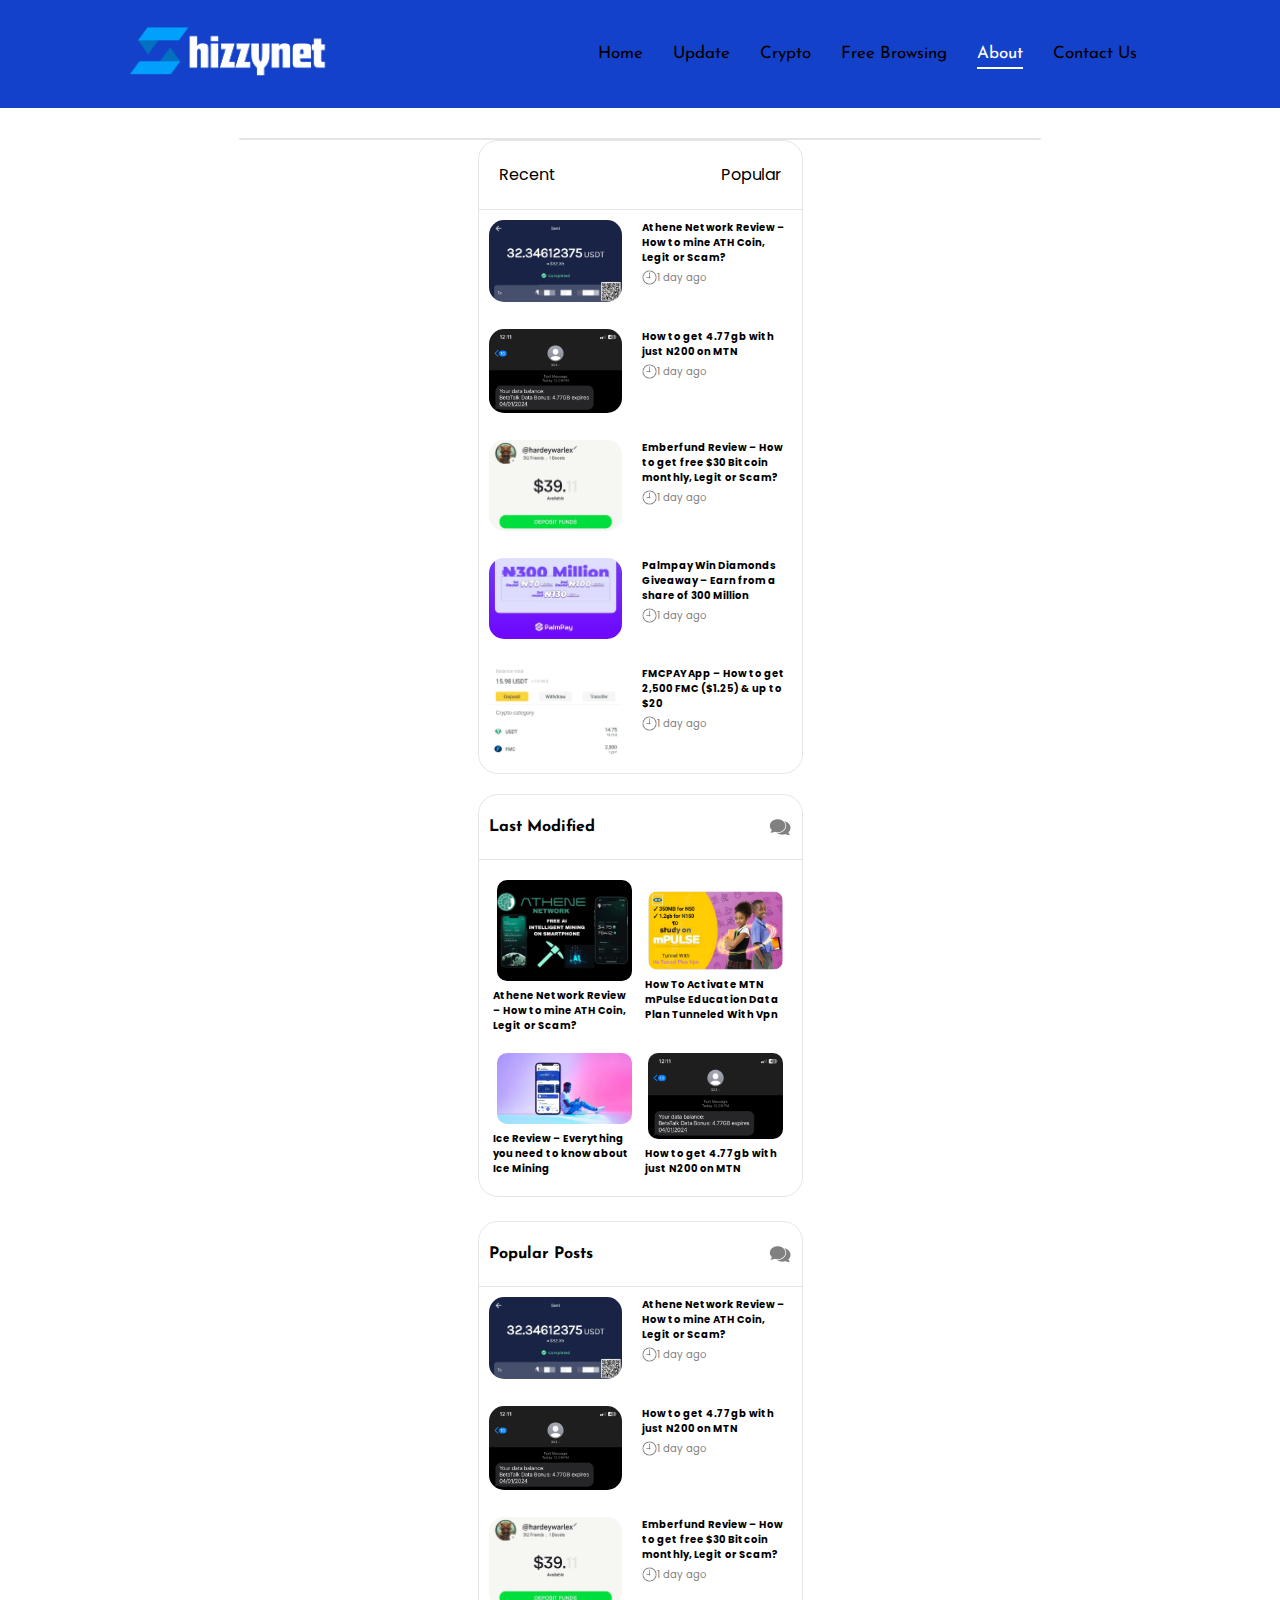
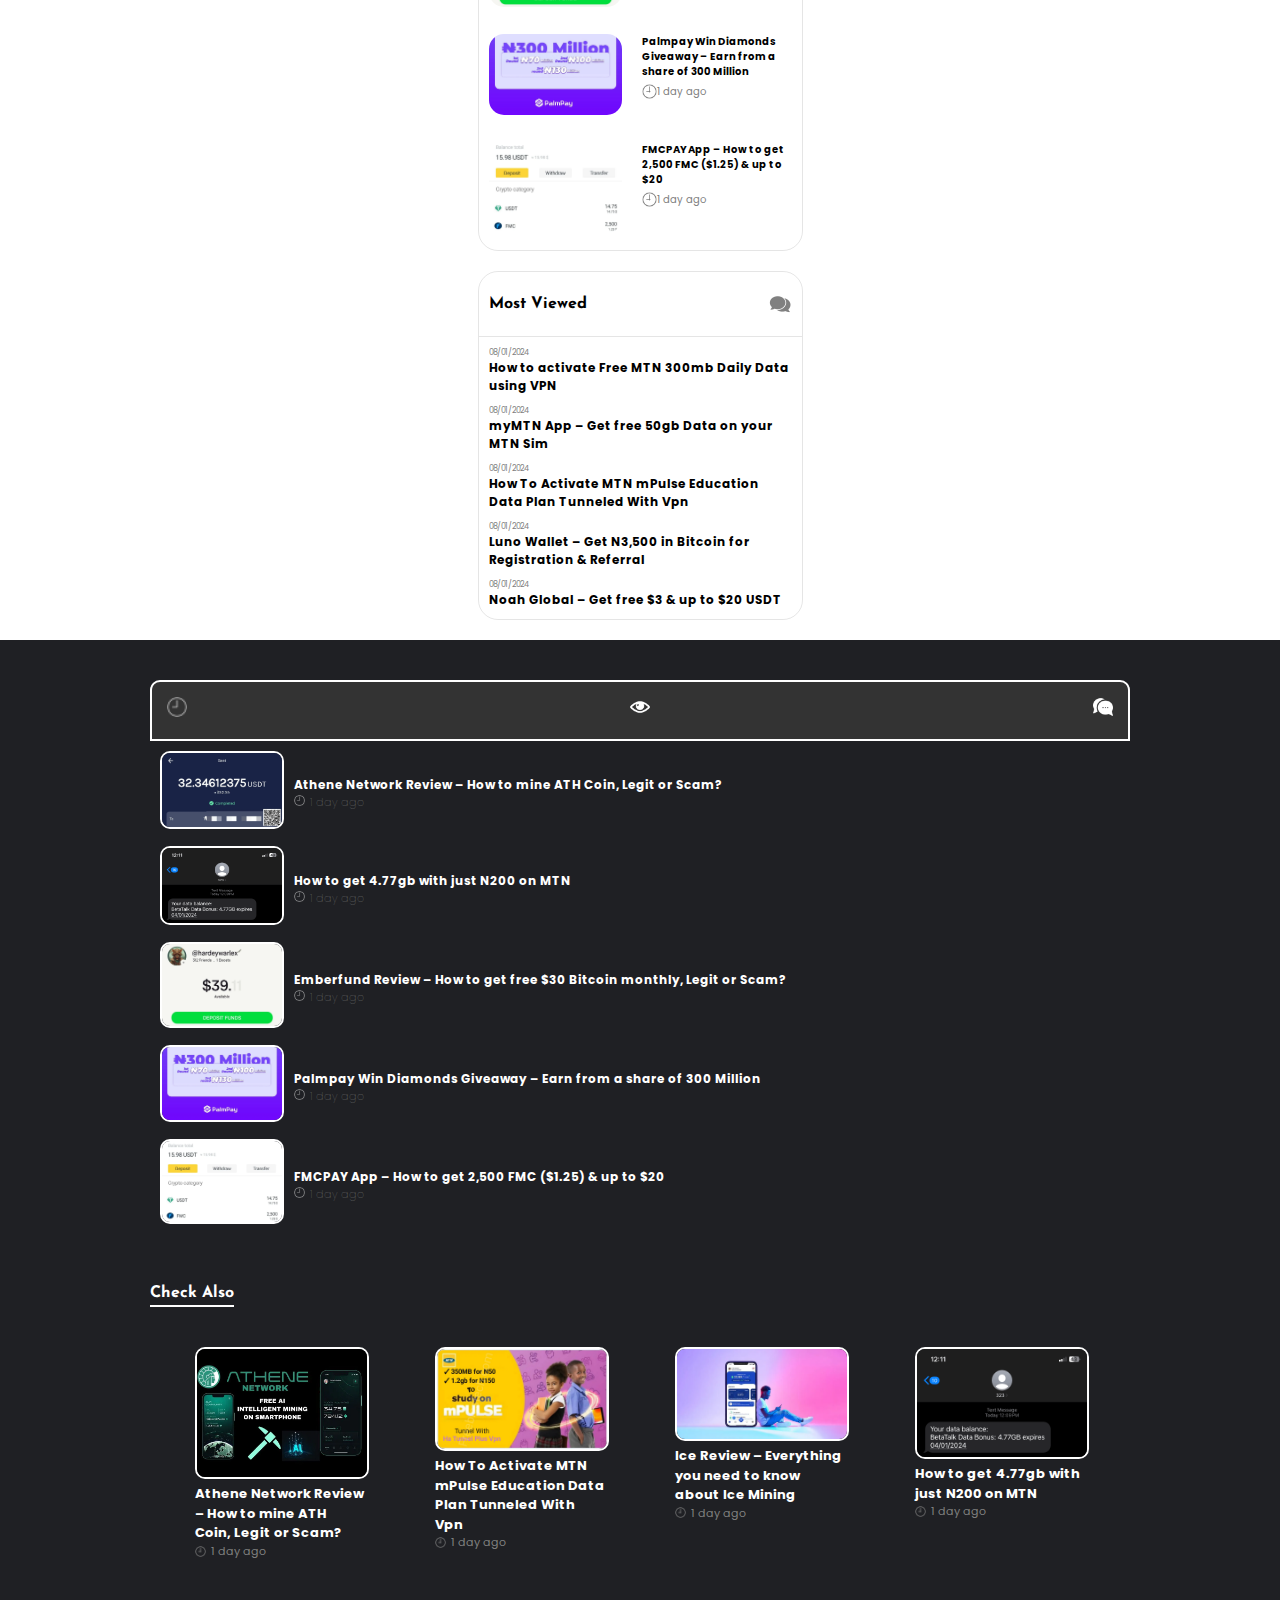
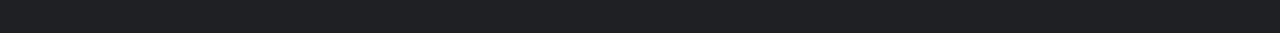
==== screens/about.html @ 6b8c7e9e "updt" ====
<!DOCTYPE html>
<html lang="en">
<head>
    <meta charset="UTF-8">
    <meta http-equiv="X-UA-Compatible" content="IE=edge">
    <meta name="viewport" content="width=device-width, initial-scale=1.0">
    <link rel="stylesheet" href="../styles/reset.css">
    <link rel="stylesheet" href="../styles/index.css">
    <link rel="stylesheet" href="../styles/home.css">
    <link rel="stylesheet" href="../styles/about.css">
    <script defer src="../script.js"></script>
    <title>Shizzy Blog</title>
</head>
<body>
    <div>
        <div class="nav-bar">
            <header>
              <h1>
                <a href="../index.html">
                  <img src="../assets/logo.png" />
                </a>
              </h1>
              <ul>
                <li>
                  <a href="../index.html"> Home </a>
                </li>
                <li>
                  <a href="./update.html"> Update </a>
                </li>
                <li>
                  <a href="./crypto.html"> Crypto </a>
                </li>
                <li>
                  <a href="./freebrowsing.html"> Free Browsing </a>
                </li>
                <li>
                  <a id="special" href="./about.html"> About </a>
                </li>
                <li>
                  <a href="./contact.html"> Contact Us </a>
                </li>
              </ul>
              <img id="mobile" src="../assets/menu.png" onclick="OpenMe()"></img>
              <img id="close" src="../assets/close.png" onclick="CloseMe()"/>
            </header>
      
           <div id="hamburger">
              <section>
              <ul>
                <li onclick="CloseMe()">
                  <a href="../index.html"> Home </a>
                </li>
                <li onclick="CloseMe()">
                  <a href="./update.html"> Update </a>
                </li>
                <li onclick="CloseMe()">
                  <a href="./crypto.html"> Crypto </a>
                </li>
                <li onclick="CloseMe()">
                  <a href="./freebrowsing.html"> Free Browsing </a>
                </li>
                <li onclick="CloseMe()">
                  <a id="special" href="./about.html"> About </a>
                </li>
                <li onclick="CloseMe()">
                  <a href="./contact.html"> Contact Us </a>
                </li>
              </ul>
              </section>
            </div>
           <!-- <nav>
              <p>Latest Post</p>
              <ul>
                <li>
                  <a to="/"> Home </a>
                </li>
                <li>
                  <a to="/update"> Update </a>
                </li>
                <li>
                  <a to="/crypto"> Crypto </a>
                </li>
                <li>
                  <a to="/airtime"> Airtime </a>
                </li>
                <li>
                  <a to="/about"> About </a>
                </li>
                <li>
                  <a to="/contact"> Contact Us </a>
                </li>
              </ul>
            </nav> */} -->
        </div>
        <div class="main">
            <div class="home">
                <main>
                  <div class="boxes">
                  </div>
                  <div class="side">
                    <div class="recent-box">
                      <nav>
                        <!-- {/* <p><a>Recent</a></p>
                          <p><a>Popular</a></p>
                          <p><a>Comments</a></p> */} -->
                        <ul>
                          <li>
                            <a class="black">Recent</a>
                          </li>
                          <li>
                            <a>Popular</a>
                          </li>
                          <!-- {/* <li>
                            <a>Comments</a>
                          </li> */} -->
                        </ul>
                      </nav>
                      <div>
                        <section class="recent">
                          <div class="recent-image">
                            <img src="../assets/third.webp" alt="" />
                          </div>
                          <div>
                            <section class="news-preview">
                              <h2>
                                Athene Network Review – How to mine ATH Coin, Legit or
                                Scam?
                              </h2>
                              <div>
                                <p>
                                  <span>
                                    <img src="../assets/time.png" />
                                  </span>
                                  1 day ago
                                </p>
                              </div>
                            </section>
                          </div>
                        </section>
          
                        <section class="recent">
                          <div class="recent-image">
                            <img src="../assets/fourth.webp" alt="" />
                          </div>
                          <div>
                            <section class="news-preview">
                              <h2>
                              How to get 4.77gb with just N200 on MTN
                              </h2>
                              <div>
                                <p>
                                  <span>
                                    <img src="../assets/time.png" />
                                  </span>
                                  1 day ago
                                </p>
                              </div>
                            </section>
                          </div>
                        </section>
          
                        <section class="recent">
                          <div class="recent-image">
                            <img src="../assets/fifth.webp" alt="" />
                          </div>
                          <div>
                            <section class="news-preview">
                              <h2>Emberfund Review – How to get free $30 Bitcoin monthly, Legit or Scam?
                              </h2>
                              <div>
                                <p>
                                  <span>
                                    <img src="../assets/time.png" />
                                  </span>
                                  1 day ago
                                </p>
                              </div>
                            </section>
                          </div>
                        </section>
          
                        <section class="recent">
                          <div class="recent-image">
                            <img src="../assets/sixth.webp" alt="" />
                          </div>
                          <div>
                            <section class="news-preview">
                              <h2>
                              Palmpay Win Diamonds Giveaway – Earn from a share of 300 Million
                              </h2>
                              <div>
                                  <img src="../assets/time.png"/>
                                <p>1 day ago</p>
                              </div>
                            </section>
                          </div>
                        </section>
          
                        <section class="recent">
                          <div class="recent-image">
                            <img src="../assets/seventh.webp" alt="" />
                          </div>
                          <div>
                            <section class="news-preview">
                              <h2>
                              FMCPAY App – How to get 2,500 FMC ($1.25) & up to $20
                              </h2>
                              <div>
                                <p>
                                  <span>
                                    <img src="../assets/time.png" />
                                  </span>
                                  1 day ago
                                </p>
                              </div>
                            </section>
                          </div>
                        </section>
                      </div>
                    </div>
          
                    <div class="modified-box">
                      <nav>
                        <h1>Last modified</h1>
                        <img src="../assets/comment.png" />
                      </nav>
                      <div>
                          <section>
                              <img src="../assets/first.webp"/>
                              <h1>Athene Network Review – How to mine ATH Coin, Legit or Scam?</h1>
                              
                              <!-- {/* <div class="modified-foot">
                                <img src="../assets/time.png" />
                                <p>1 day ago</p>
                              </div> */} -->
                          </section>
                          <section>
                              <img src="../assets/mtn.webp"/>
                              <h1>How To Activate MTN mPulse Education Data Plan Tunneled With Vpn</h1>
                              
                              <!-- {/* <div class="modified-foot">
                                <img src="../assets/time.png" />
                                <p>1 day ago</p>
                              </div> */} -->
                          </section>
                          <section>
                              <img src="../assets/second.webp"/>
                              <h1>Ice Review – Everything you need to know about Ice Mining</h1>
                              
                              <!-- {/* <div class="modified-foot">
                                <img src="../assets/time.png" />
                                <p>1 day ago</p>
                              </div> */} -->
                          </section>
                          <section>
                              <img src="../assets/fourth.webp"/>
                              <h1>How to get 4.77gb with just N200 on MTN</h1>
                              
                              <!-- {/* <div class="modified-foot">
                                <img src="../assets/time.png" />
                                <p>1 day ago</p>
                              </div> */} -->
                          </section>
                      </div>
                    </div>
          <br />
                    <div class="recent-box">
                      <nav id="dummy">
                          <h1>Popular Posts</h1>
                          <img src="../assets/comment.png" />
                      </nav>
                      <div>
                        <section class="recent">
                          <div class="recent-image">
                            <img src="../assets/third.webp" alt="" />
                          </div>
                          <div>
                            <section class="news-preview">
                              <h2>
                                Athene Network Review – How to mine ATH Coin, Legit or
                                Scam?
                              </h2>
                              <div>
                                <p>
                                  <span>
                                    <img src="../assets/time.png" />
                                  </span>
                                  1 day ago
                                </p>
                              </div>
                            </section>
                          </div>
                        </section>
          
                        <section class="recent">
                          <div class="recent-image">
                            <img src="../assets/fourth.webp" alt="" />
                          </div>
                          <div>
                            <section class="news-preview">
                              <h2>
                              How to get 4.77gb with just N200 on MTN
                              </h2>
                              <div>
                                <p>
                                  <span>
                                    <img src="../assets/time.png" />
                                  </span>
                                  1 day ago
                                </p>
                              </div>
                            </section>
                          </div>
                        </section>
          
                        <section class="recent">
                          <div class="recent-image">
                            <img src="../assets/fifth.webp" alt="" />
                          </div>
                          <div>
                            <section class="news-preview">
                              <h2>Emberfund Review – How to get free $30 Bitcoin monthly, Legit or Scam?
                              </h2>
                              <div>
                                <p>
                                  <span>
                                    <img src="../assets/time.png" />
                                  </span>
                                  1 day ago
                                </p>
                              </div>
                            </section>
                          </div>
                        </section>
          
                        <section class="recent">
                          <div class="recent-image">
                            <img src="../assets/sixth.webp" alt="" />
                          </div>
                          <div>
                            <section class="news-preview">
                              <h2>
                              Palmpay Win Diamonds Giveaway – Earn from a share of 300 Million
                              </h2>
                              <div>
                                  <img src="../assets/time.png"/>
                                <p>1 day ago</p>
                              </div>
                            </section>
                          </div>
                        </section>
          
                        <section class="recent">
                          <div class="recent-image">
                            <img src="../assets/seventh.webp" alt="" />
                          </div>
                          <div>
                            <section class="news-preview">
                              <h2>
                              FMCPAY App – How to get 2,500 FMC ($1.25) & up to $20
                              </h2>
                              <div>
                                <p>
                                  <span>
                                    <img src="../assets/time.png" />
                                  </span>
                                  1 day ago
                                </p>
                              </div>
                            </section>
                          </div>
                        </section>
                      </div>
                    </div>
          
                    <div class="most-box">
                      <nav>
                          <h1>Most Viewed</h1>
                          <img src="../assets/comment.png" />
                      </nav>
                      <div>
                        <section>
                          <p>08/01/2024</p>
                          <h1>How to activate Free MTN 300mb Daily Data using VPN</h1>
                        </section>
                        <section>
                          <p>08/01/2024</p>
                          <h1>myMTN App – Get free 50gb Data on your MTN Sim</h1>
                        </section>
                        <section>
                          <p>08/01/2024</p>
                          <h1>How To Activate MTN mPulse Education Data Plan Tunneled With Vpn</h1>
                        </section>
                        <section>
                          <p>08/01/2024</p>
                          <h1>Luno Wallet – Get N3,500 in Bitcoin for Registration & Referral</h1>
                        </section>
                        <section>
                          <p>08/01/2024</p>
                          <h1>Noah Global – Get free $3 & up to $20 USDT</h1>
                        </section>
                      </div>
                    </div>
                  </div>
                </main>
          
                <footer>
                      <div class="footer-box">
                        <div class="footer-recent">
                          <nav>
                            <ul>
                              <li>
                                <a class="black"><img src="../assets/clock.png" /></a>
                              </li>
                              <li>
                                <a><img src="../assets/eye.png" /></a>
                              </li>
                              <li>
                                <a><img src="../assets/chat.png" /></a>
                              </li>
                            </ul>
                          </nav>
                          <div>
                            <section class="footer-card">
                              <div class="footer-image">
                                <img src="../assets/third.webp" alt="" />
                              </div>
                              <div>
                                <section class="news-preview">
                                  <h2>
                                    Athene Network Review – How to mine ATH Coin, Legit or
                                    Scam?
                                  </h2>
                                  <div>
                                    <p>
                                      <span>
                                        <img src="../assets/clock.png" />
                                      </span>
                                      1 day ago
                                    </p>
                                  </div>
                                </section>
                              </div>
                            </section>
              
                            <section class="footer-card">
                              <div class="footer-image">
                                <img src="../assets/fourth.webp" alt="" />
                              </div>
                              <div>
                                <section class="news-preview">
                                  <h2>
                                  How to get 4.77gb with just N200 on MTN
                                  </h2>
                                  <div>
                                    <p>
                                      <span>
                                        <img src="../assets/clock.png" />
                                      </span>
                                      1 day ago
                                    </p>
                                  </div>
                                </section>
                              </div>
                            </section>
              
                            <section class="footer-card">
                              <div class="footer-image">
                                <img src="../assets/fifth.webp" alt="" /> 
                              </div>
                              <div>
                                <section class="news-preview">
                                  <h2>Emberfund Review – How to get free $30 Bitcoin monthly, Legit or Scam?
                                  </h2>
                                  <div>
                                    <p>
                                      <span>
                                        <img src="../assets/clock.png" />
                                      </span>
                                      1 day ago
                                    </p>
                                  </div>
                                </section>
                              </div>
                            </section>
              
                            <section class="footer-card">
                              <div class="footer-image">
                                <img src="../assets/sixth.webp" alt="" /> 
                              </div>
                              <div>
                                <section class="news-preview">
                                  <h2>
                                  Palmpay Win Diamonds Giveaway – Earn from a share of 300 Million
                                  </h2>
                                  <div>
                                    <p>
                                      <span>
                                      <img src="../assets/clock.png"/>
                                      </span>
                                      1 day ago
                                      </p>
                                  </div>
                                </section>
                              </div>
                            </section>
              
                            <section class="footer-card">
                              <div class="footer-image">
                                <img src="../assets/seventh.webp" alt="" /> 
                              </div>
                              <div>
                                <section class="news-preview">
                                  <h2>
                                  FMCPAY App – How to get 2,500 FMC ($1.25) & up to $20
                                  </h2>
                                  <div>
                                    <p>
                                      <span>
                                        <img src="../assets/clock.png" />
                                      </span>
                                      1 day ago
                                    </p>
                                  </div>
                                </section>
                              </div>
                            </section>
                          </div>
                        </div>
              
                        <div class="footer-modified">
                          <nav>
                            <h1>Check Also</h1>
                          </nav>
                          <div>
                              <section>
                                  <img src="../assets/first.webp"/>
                                  <h1>Athene Network Review – How to mine ATH Coin, Legit or Scam?</h1>
                                  
                                  <div class="modified-foot">
                                    <img src="../assets/time.png" />
                                    <p>1 day ago</p>
                                  </div> 
                              </section>
                              <section>
                                  <img src="../assets/mtn.webp"/>
                                  <h1>How To Activate MTN mPulse Education Data Plan Tunneled With Vpn</h1>
                                  
                                     <div class="modified-foot">
                                    <img src="../assets/time.png" />
                                    <p>1 day ago</p>
                                  </div> 
                              </section>
                              <section>
                                  <img src="../assets/second.webp"/>
                                  <h1>Ice Review – Everything you need to know about Ice Mining</h1>
                                  
                                     <div class="modified-foot">
                                    <img src="../assets/time.png" />
                                    <p>1 day ago</p>
                                  </div>
                              </section>
                              <section>
                                  <img src="../assets/fourth.webp"/>
                                  <h1>How to get 4.77gb with just N200 on MTN</h1>
                                  
                                     <div class="modified-foot">
                                    <img src="../assets/time.png" />
                                    <p>1 day ago</p>
                                  </div>
                              </section>
                          </div>
                        </div>
                      </div>
                      <br />
                    </footer>
            </div>
        </div>
    </div>
</body>
</html>
---- styles/index.css ----
@import url('https://fonts.googleapis.com/css2?family=Josefin+Sans:wght@300;400;700&family=Montserrat+Alternates:wght@400;700;900&family=Montserrat:wght@300;400;700;900&family=Poppins:wght@300;700&display=swap');
.main {
    width: 100%;
    height: 91vh;
    margin: 0 auto;
    box-sizing: border-box;
    color: #fff;
    font-family: "Poppins", sans-serif;
}

.nav-bar header a:active {
    color: rgb(255, 255, 255);
    text-decoration: none;
    border-bottom: 2px solid rgb(255, 255, 255);
}

.nav-bar header h1 a:active {
    color: inherit;
    background-color: inherit;
    border-bottom: none;
}

.nav-bar header h1 a:hover {
    color: inherit;
    background-color: inherit;
    border-bottom: none;
}

.nav-bar header h1 img {
    display: inline;
    width: 200px;
}

.home a, .nav-bar a {
    color: inherit;
    text-decoration: none;
    transition: 300ms;
    padding-bottom: 5px;
}

.nav-bar a:hover{
    color: rgb(220, 220, 220);
    border-bottom: 2px solid rgb(220, 220, 220);
}

ul {
    list-style-type: none
}

.nav-bar {
    font-family: "Poppins", sans-serif;
    margin-bottom: 30px;
}


.nav-bar header, .nav-bar nav {
    display: flex;
    background-color: rgb(20 65 201);
    justify-content: space-between;
    align-items: center;
    width: 100%;
    padding: 2% 10%;
    box-sizing: border-box;
    margin: 0 auto;
}

.nav-bar nav {
    background-color: #fff;
    box-sizing: border-box;
    padding: 0%;
    border-bottom: 1px solid rgba(20, 65, 201, 0.184);
}

.nav-bar ul {
    font-family: "Josefin Sans", sans-serif;
    display: flex;
}

.nav-bar nav ul {
    font-family: 'Poppins', sans-serif;
    font-weight: lighter;
    font-size: 10px;
    color: rgb(20 65 201);
}

.nav-bar nav p {
    font-size: 13px;
    color: #fff;
    background-color: rgb(20 65 201);
    padding: 13px 15px;
}

.nav-bar header ul li {
    font-size: 17px;
    padding: 10px 5px;
    margin: 2px 10px;
}

.nav-bar nav ul li {
    padding: 5px 2px;
    font-size: 13px;
    margin: 2px 8px;
}

.nav-bar #mobile {
    display: none;
}

@media (max-width: 700px) {
    .nav-bar header ul, .nav-bar nav ul {
        display: none;
    }
    .nav-bar h1 {
        font-size: 30px;
    }
    .nav-bar #mobile {
        display: initial;
    }
    .nav-bar header h1 img {
        width: 100px;
    }
}

/* hamburger menu */
.nav-bar #hamburger{
    transition: 4s;
    display: none;
    background-color: rgb(20, 65, 201);
    align-items: center;
    width: 100%;
    padding: 2% 10%;
    justify-content: center;
    box-sizing: border-box;
    position: relative;
    margin: 0 auto;
}
.nav-bar #hamburger a.active {
    color: rgb(255, 255, 255);
    text-decoration: none;
    border-bottom: 2px solid rgb(255, 255, 255);
}

.nav-bar #hamburger h1 a.active {
    color: inherit;
    background-color: inherit;
    border-bottom: none;
}

#close {
    width: 20px;
    display: none;
}


#hamburger ul {
    display: block;
    margin: 50px 0px;
}

#hamburger ul li {
    margin: 20px 0;
}
---- styles/home.css ----
.home {
    margin: 0 auto;
    box-sizing: border-box;
    background-color: #fff;
}

#special {
    color: rgb(255, 255, 255);
    text-decoration: none;
    border-bottom: 2px solid rgb(255, 255, 255);
}

.home main {
    display: flex;
    padding: 0 6%;
    margin: 0 auto;
    justify-content: space-between;
    flex-wrap: wrap;
}

.home main .boxes, .home main .side {
    border-radius: 20px;
    color: black;
}

.home main .boxes {
    border: 1px solid rgba(0,0,0,.1);
    background-color: transparent;
    color: black;
    border-radius: 20px;
    margin: 0 auto;
    height: fit-content;
    width: 800px;
}

.home main .side {
    width: 325px;
    margin: 0 auto;
    height: fit-content;
}

.home main .boxes img{
    width: 100%;
    border-radius: 20px;
    display: block;
    align-items: center;
}

.home main .boxes>section {
    display: flex;
    margin: 10px;
}

.home main .boxes>section .box-image {
    width: 400px;
    align-items: center;
    margin: 0px 25px 5px 5px;
    justify-content: center;
    height: 100%;
}

.home main .boxes>section .info {
    display: flex;
    justify-content: space-between;
}

.home main .boxes>section .info .info-alpha {
    width: 100%;
    justify-content: space-between;
}

.home main .boxes>section .info .info-alpha article {
    display: flex;
    justify-content: space-between;
}

.home main .boxes>section .info>div {
    display: flex;
}

.home main .boxes>section .info>div p {
    font-size: 13px;
    margin-right: 5px;
    font-weight: lighter;
    color: #808080;
}

.home main .boxes>section .info>div img {
    width: 18px;
    margin-right: 18px;
}

.home main .boxes section .news-preview h2 {
    font-weight: bolder;
    font-size: 18px;
    font-family: "Montserrat", sans-serif;
}

.home main .boxes section .news-preview p {
    font-size: 14px;
    font-weight: 400;
}

.home main .boxes section .news-preview button {
    background-color: rgb(20 65 201);
    border-radius: 5px;
    border: none;
    margin: 10px 0;
    color: white;
    padding: 15px 20px;
    font-family: 'Poppins', sans-serif;
    transition: 300ms;
    font-weight: bolder;
}

.home main .boxes section .news-preview button:hover {
    cursor: pointer;
    background-color: rgb(1, 36, 139);
}

/* Sides Styling */
.side .recent-box {
    border-radius: 20px;
    border: 1px solid rgba(0,0,0,.1);
}

.side nav {
    border-bottom: 1px solid rgba(0,0,0,.1);
    padding: 10px;
}

/* .side nav a.active {
    color: rgb(20 65 201);
} */

.black {
    color: rgb(20 65 201);
}

.side nav ul {
    display: flex;
    justify-content: space-between;
    padding: 10px 0;
    box-sizing: border-box;
}

h2 {
    list-style-type: disc;
}

.side nav ul li {
    padding: 2px 10px;
    color: #000;
}

.side .recent {
    display: flex;
    padding: 10px;
}

.side .recent h2 {
    font-weight: 700;
    font-family: "Poppins", sans-serif;
    font-size: 10px;
    width: 150px;
}

.recent-image {
    width: 100%;
    margin-right: 20px;
}

.recent-image img {
    width: 100%;
    border-radius: 15px;
    align-items: center;
}

.recent p {
    font-size: 10px;
    display: flex;
    color: grey;
}

.recent .news-preview div{
    margin-top: 5px;
    display: flex;
    align-items: center;
    height: 100%;
}

.recent .news-preview div img{
    width: 15px;
}

/* modified section style */
.modified-box{
    margin-top: 20px;
    border: 1px solid rgba(0,0,0,.1);
    border-radius: 20px;
}

.modified-box nav, #dummy {
    padding: 20px 10px;
    display: flex;
    justify-content: space-between;
    font-family: 'Josefin Sans', sans-serif;
    text-transform: capitalize;
    font-weight: bold;
}

.modified-box div {
    padding: 10px;
    justify-content: center;
    display: flex;
    align-items: center;
    flex-wrap: wrap;
}

.modified-box div section {
    text-align: center;
    width: 150px;
    margin: 10px auto;
}

.modified-box div img {
    width: 90%;
    margin: 0 auto;
    border-radius: 10px;
}

.modified-box div section h1 {
    font-size: 10px;
    font-weight: bolder;
    text-align: left;
    width: 95%;
    margin: 0 auto;
}

/* most-box styling */
.most-box {
    margin: 20px 0; 
    border: 1px solid rgba(0,0,0,.1);
    border-radius: 20px;
}

.most-box nav {
    padding: 20px 10px;
    display: flex;
    justify-content: space-between;
    font-family: 'Josefin Sans', sans-serif;
    text-transform: capitalize;
    font-weight: bold;
}

.most-box div section {
    margin: 10px 10px;
    transition: 500ms;
}

.most-box div section p {
    font-size: 8px;
    color: gray;
}

.most-box div section h1 {
    font-size: 12px;
    font-weight: bolder;
}

.most-box div section:hover {
    color: rgb(1, 36, 139);
    text-decoration: underline;
}

/* footer style */

.home footer {
    background-color: #1f2024;
    width: 100%;
    padding: 30px 0;
    box-sizing: border-box;
    align-items: center;
}

footer ul {
    list-style-type: none;
}

footer img {
    width: 10%;
}

footer .footer-box {
    width: 85%;
    margin: 0 auto;
    display: flex;
    flex-wrap: wrap;
    box-sizing: border-box;
    justify-content: space-between;
}

.footer-box>div {
    width: 400px;
    border-radius: 10px 10px;
    height: fit-content;
}

.footer-box .footer-recent nav {
    background-color: #333;
    border-radius: 10px 10px 0 0;
    padding: 10px;
    box-sizing: border-box;
    border: 2px solid #fff;
}

.footer-box .footer-recent nav ul {
    display: flex;
    justify-content: space-between;
    align-items: center;
    margin: 5px;
}

.footer-box .footer-recent nav img {
    width: 20px;
}

.footer-box .footer-recent>div {
    box-sizing: border-box;
    border-radius: 10px 10px;
    padding: 0 10px;
}

.footer-box .footer-recent div .footer-card {
    margin: 10px auto;
    align-items: center;
    display: flex;
}

.footer-box .footer-recent div .footer-card .footer-image img {
    width: 120px;
    border-radius: 10px;
    border: 2px solid #fff;
}

.footer-box .footer-recent div .footer-card h2 {
    font-weight: bold;
    font-family: "Poppins", sans-serif;
    font-size: 12px;
    color: #fff;
}

.footer-box .footer-recent div .footer-card .news-preview {
    box-sizing: border-box;
    margin-left: 10px;
}

.footer-box .footer-recent div .footer-card .news-preview div {
    color: #808080;
    align-items: center;
    display: flex;
    font-weight: lighter;
    font-family: "Poppins", sans-serif;
    font-size: 11px;
}

.footer-box .footer-recent div .footer-card .news-preview div img {
    width: 11px;
    margin-right: 2px;
}

.footer-box .footer-modified nav {
    padding: 20px 0;
    box-sizing: border-box;
    font-family: "Josefin Sans", sans-serif;
    font-weight: bold;
    color: #fff;
}

.footer-box .footer-modified nav h1 {
    border-bottom: 2px solid #fff;
    width: fit-content;
    margin-bottom: 10px;
}

.footer-box .footer-modified>div {
    box-sizing: border-box;
    border-radius: 10px 10px;
    padding: 0 10px;
    display: flex;
    flex-wrap: wrap;
}

.footer-box .footer-modified div section {
    box-sizing: border-box;
    margin: 10px auto;
    width: 170px;
}

.footer-box .footer-modified div section>img {
    width: 100%;
    border-radius: 10px;
    border: 2px solid #fff;
}

.footer-box .footer-modified div section {
    font-family: "Poppins", sans-serif;
    font-weight: bold;
    font-size: 13px;
    color: #fff;
}

.footer-box .footer-modified div section .modified-foot {
    font-family: "Poppins", sans-serif;
    color: gray;
    font-weight: lighter;
    display: flex;
    font-size: 11px;
    align-items: center;
}

.footer-box .footer-modified div section .modified-foot img {
    width: 11px;
    margin-right: 5px;
}


@media (max-width: 700px) {
    .home {
        padding: 0;
        box-sizing: border-box;
        overflow: hidden;
    }
    .home main {
        padding: 0 1%;
    }
    .home main .boxes>section {
        display: block;
    }
    .home main .boxes {
        width: 100%;
    }
    .home main .boxes>section .box-image {
        margin: 10px auto;
        width: fit-content;
        display: block;
    }
    .home main .side {
        margin-top: 30px;
        width: 100%;
    }
}

@media (width:1300px) {
    .home main .boxes {
        margin: 0 auto;
    }
    .home main .side {
        width: 100%;
        margin: 50px 0px 0px 20px;
        align-items: center;
    }
    .side .recent h2 {
        width: 400px;
        font-size: 20px;
    }
}
@media (max-width:1300px) {
    .footer-box>div {
        margin: 10px auto;
        width: 90%;
    }
}

@media (max-width: 700px) {
    .footer-box>div {
        width: 100%;
    }
    .footer-box .footer-modified div section {
        width: 45%;
        padding: 10px;
        box-sizing: border-box;
        margin: 5px auto;
    }
    .footer-box .footer-modified>div {
        padding: 0;
    }
    .footer-box .footer-modified div section {
        font-size: 10px;
    }
}
---- styles/about.css ----
.admin-login {
  color: #000;
  width: 100%;
  align-items: center;
  display: flex;
  justify-content: center;
  margin: 0 auto;
  height: 80vh;
  overflow-y: scroll;
}

.admin-login p {
  color: white;
}

.admin-login h1 {
  text-align: center;
  font-family: "Montserrat", sans-serif;
  font-weight: bold;
  font-size: 1.5em;
  margin: 20px auto;
}

#login {
  width: 100%;
}

.admin-login #login form {
  width: 80%;
  margin: 0 auto;
  text-align: center;
}

.admin-login #login input {
  font-family: "Montserrat", sans-serif;
  width: 500px;
  height: 70px;
  border-radius: 10px;
  border: 1px solid black;
  display: block;
  padding: 15px;
  box-sizing: border-box;
  color: black;
  background-size: 20px;
  background-repeat: no-repeat;
  background-position: 15px 13px;
  transition: 300ms;
  margin: 10px auto;
}

.admin-login #login textarea {
  font-family: "Montserrat", sans-serif;
  width: 500px;
  height: 70px;
  border-radius: 10px;
  border: 1px solid black;
  display: block;
  padding: 15px;
  box-sizing: border-box;
  color: black;
  background-size: 20px;
  background-repeat: no-repeat;
  background-position: 15px 13px;
  transition: 300ms;
  margin: 10px auto;
  height: 200px;
}

#login form button {
  background-color: rgb(0, 45, 181);
  padding: 15px 50px;
  color: white;
  text-transform: uppercase;
  border-radius: 10px;
  border: none;
  width: 300px;
  transition: 300ms;
  font-weight: bolder;
  box-sizing: border-box;
  font-family: "Poppins", sans-serif;
  border: 2px solid black;
}

#login form button:hover {
  cursor: pointer;
  background-color: rgb(0, 25, 101);
}

#login button a {
  color: inherit;
  text-decoration: none;
}

.admin-login #login form .search-cat {
  display: flex;
  font-family: "Poppins", sans-serif;
  text-transform: capitalize;
  margin: 10px auto;
  margin-top: -15px;
  width: 300px;
  box-sizing: border-box;
  align-items: center;
  justify-content: space-between;
}

.admin-login #login form .search-cat p {
  color: #000;
}

.admin-login select {
  font-family: "Poppins", sans-serif;
  background-color: #1441c9;
  color: #fff;
  cursor: pointer;
  border-radius: 5px;
  padding: 10px;
  width: 200px;
  box-sizing: border-box;
  border: none;
}

#search-result {
display: none;
}

.admin-login #search-result {
background-color: #1441c9;
border-radius: 10px;
width: 500px;
box-sizing: border-box;
padding: 10px;
font-family: "poppins", sans-serif;
font-size: 13px;
text-align: center;
border: 2px solid #333;
margin: 10px auto;
}

.admin-login #search-result img {
width: 300px;
margin: 0 auto;
border-radius: 10px;
border: 2px solid #fff;
display: block;
}

.admin-login #search-result h2 {
font-size: 20px;
font-family: "Poppins", sans-serif;
font-weight: bold;
color: #fff;
}

.admin-login #search-result .btns {
background-color: red;
padding: 15px 50px;
color: white;
text-transform: uppercase;
border-radius: 10px;
border: none;
width: 300px;
margin: 10px;
transition: 300ms;
border: 2px solid black;
font-weight: bolder;
box-sizing: border-box;
font-family: "Poppins", sans-serif;
}

.admin-login #search-result .btns:hover {
background-color: rgb(142, 0, 0);
border: 2px solid #fff;
}

.create-posts .cat div {
display: flex;
align-items: center;
}

@media (max-width: 700px) {
  .admin-login {
    height: fit-content;
    width: 100%;
    box-sizing: border-box;
  }
  .admin-login #login form {
    box-sizing: border-box;
    width: 100%;
  }
  .admin-login #login input, .admin-login #login textarea {
    margin: 30px auto;
    box-sizing: border-box;
    width: 80%;
  }
  .admin-login #login form .search-cat {
    width: 80%;
  }
  .admin-login #search-result {
    width: 80%;
    height: fit-content;
    box-sizing: border-box;
    margin: 40px auto;
    margin-bottom: 100px;
  }
  .admin-login #search-result .btns  {
    width: 100%;
    margin: 0 auto;
  }
  .admin-login #search-result img {
    width: 100%;
  }
  #login form button {
    width: 80%;
  }
  .admin-login .forgot-password {
    width: 100%;
  }
}
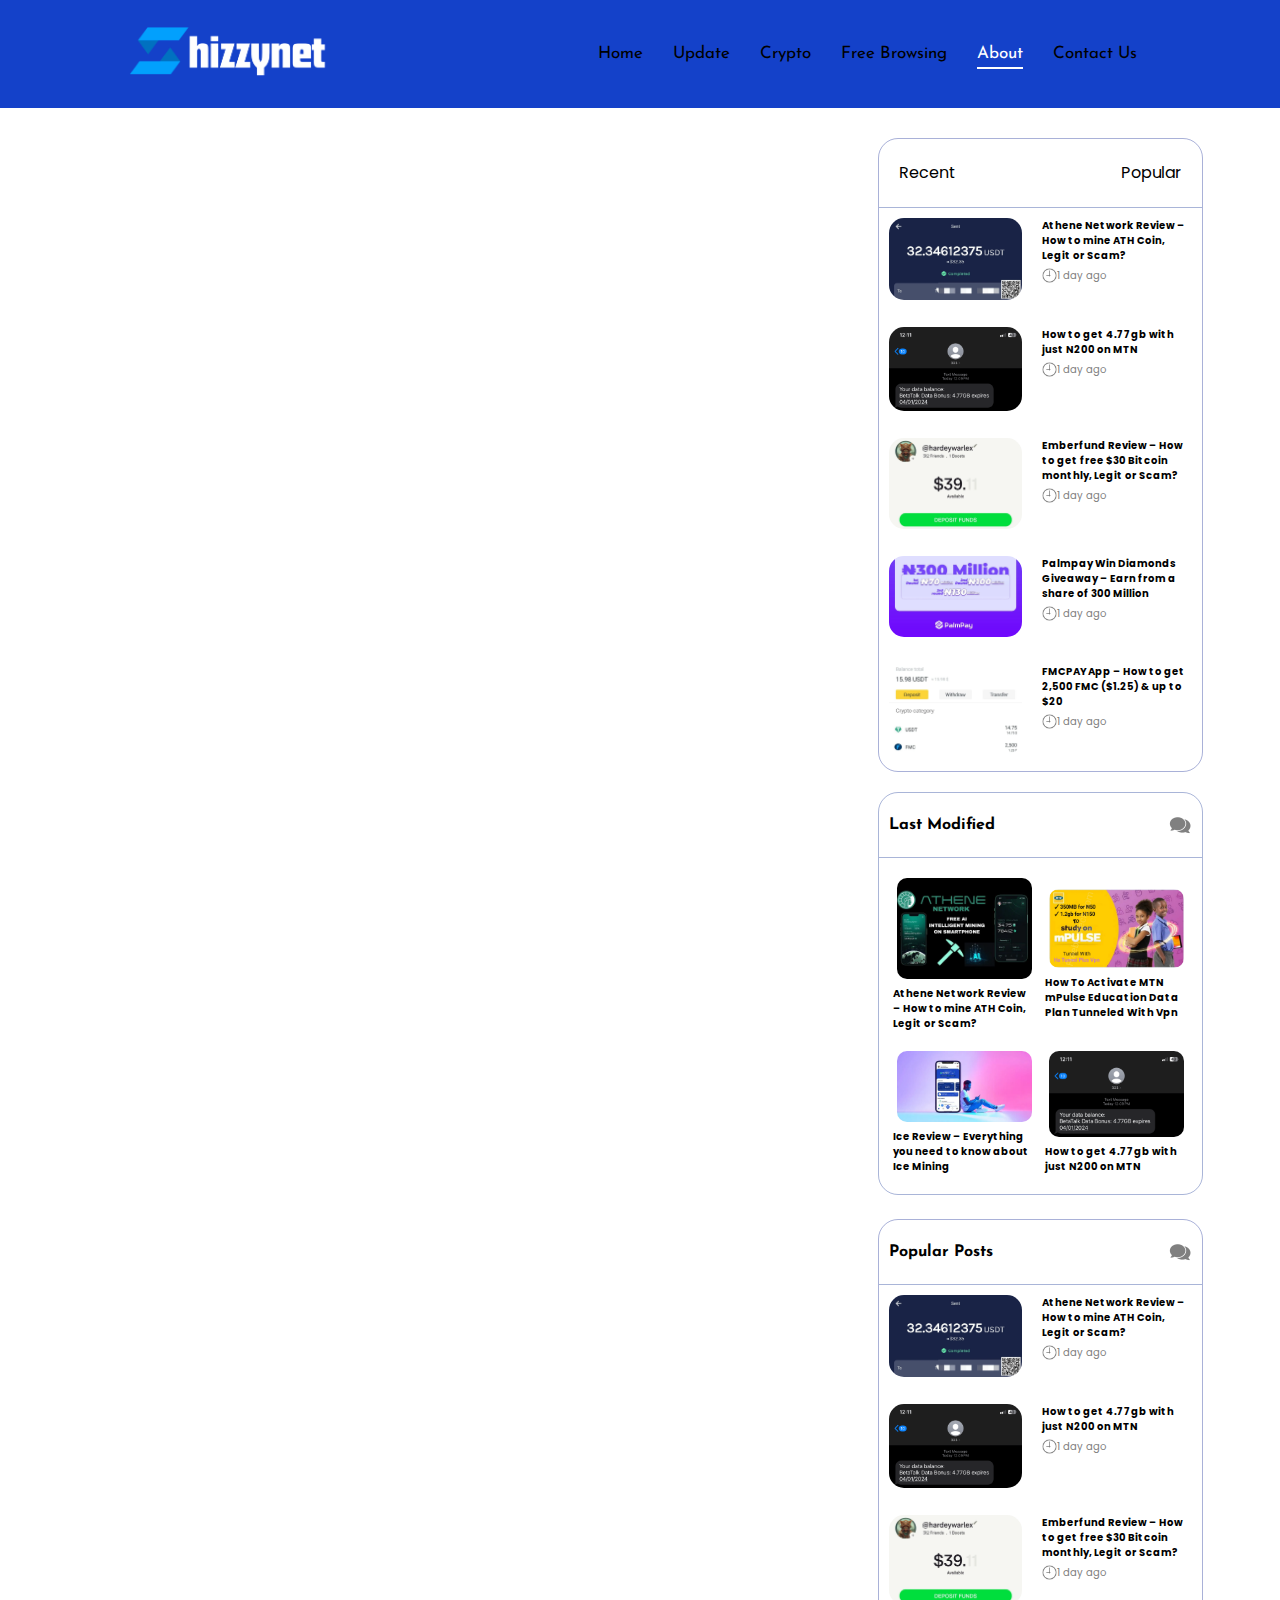
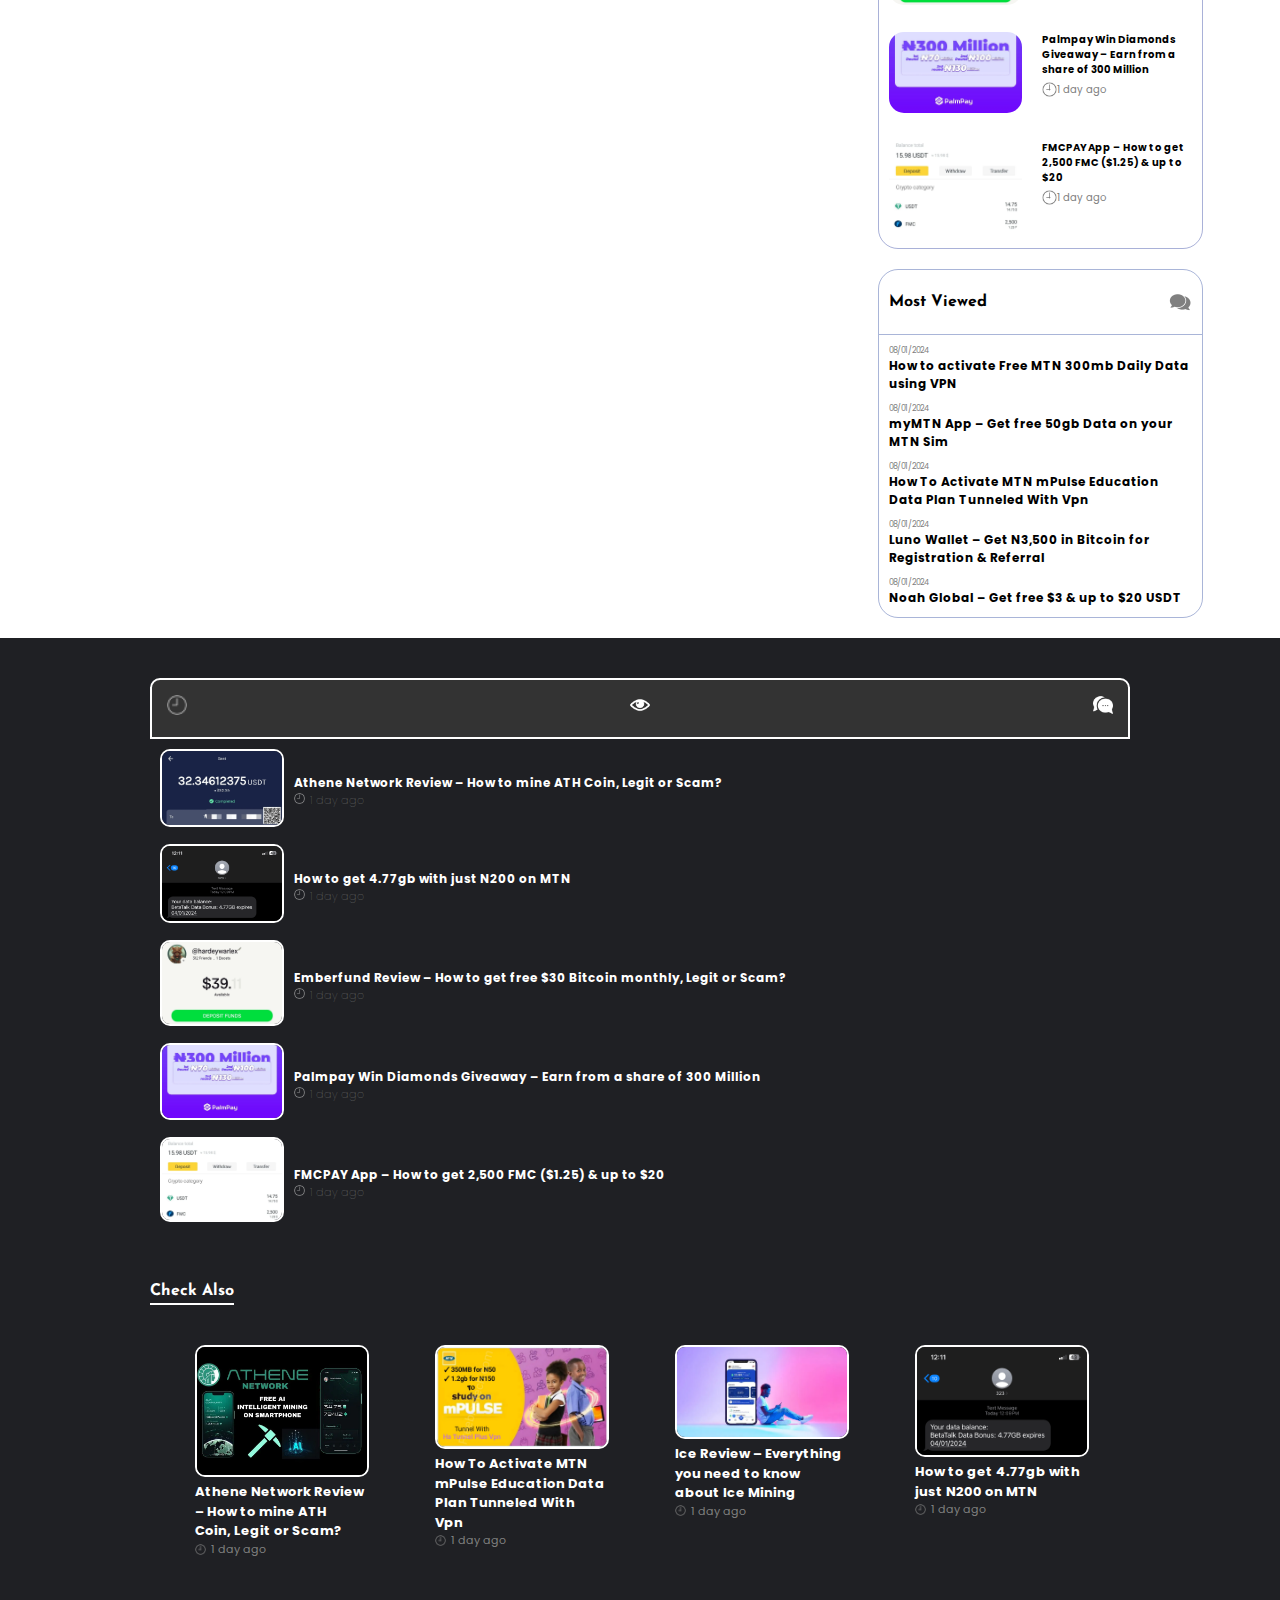
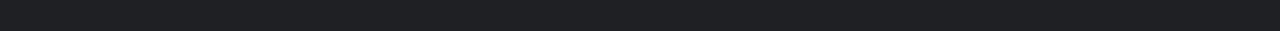
==== commit d0c8fc42: "updt" ====
--- a/screens/about.html
+++ b/screens/about.html
@@ -3,6 +3,7 @@
 <head>
     <meta charset="UTF-8">
     <meta http-equiv="X-UA-Compatible" content="IE=edge">
+    <link rel="icon" type="image/svg+xml" href="../shizzy.ico" />
     <meta name="viewport" content="width=device-width, initial-scale=1.0">
     <link rel="stylesheet" href="../styles/reset.css">
     <link rel="stylesheet" href="../styles/index.css">
@@ -122,72 +123,72 @@
                           </div>
                           <div>
                             <section class="news-preview">
+                              <h2><a href="./article.html">
+                                Athene Network Review – How to mine ATH Coin, Legit or
+                                Scam?</a>
+                              </h2>
+                              <div>
+                                <p>
+                                  <span>
+                                    <img src="../assets/time.png" />
+                                  </span>
+                                  1 day ago
+                                </p>
+                              </div>
+                            </section>
+                          </div>
+                        </section>
+          
+                        <section class="recent">
+                          <div class="recent-image">
+                            <img src="../assets/fourth.webp" alt="" />
+                          </div>
+                          <div>
+                            <section class="news-preview">
                               <h2>
-                                Athene Network Review – How to mine ATH Coin, Legit or
-                                Scam?
-                              </h2>
-                              <div>
-                                <p>
-                                  <span>
-                                    <img src="../assets/time.png" />
-                                  </span>
-                                  1 day ago
-                                </p>
-                              </div>
-                            </section>
-                          </div>
-                        </section>
-          
-                        <section class="recent">
-                          <div class="recent-image">
-                            <img src="../assets/fourth.webp" alt="" />
+        <a href="./article.html">                     How to get 4.77gb with just N200 on MTN
+       </a>                       </h2>
+                              <div>
+                                <p>
+                                  <span>
+                                    <img src="../assets/time.png" />
+                                  </span>
+                                  1 day ago
+                                </p>
+                              </div>
+                            </section>
+                          </div>
+                        </section>
+          
+                        <section class="recent">
+                          <div class="recent-image">
+                            <img src="../assets/fifth.webp" alt="" />
+                          </div>
+                          <div>
+                            <section class="news-preview">
+                              <h2><a href="./article.html">Emberfund Review – How to get free $30 Bitcoin monthly, Legit or Scam?
+         </a>                     </h2>
+                              <div>
+                                <p>
+                                  <span>
+                                    <img src="../assets/time.png" />
+                                  </span>
+                                  1 day ago
+                                </p>
+                              </div>
+                            </section>
+                          </div>
+                        </section>
+          
+                        <section class="recent">
+                          <div class="recent-image">
+                            <img src="../assets/sixth.webp" alt="" />
                           </div>
                           <div>
                             <section class="news-preview">
                               <h2>
-                              How to get 4.77gb with just N200 on MTN
-                              </h2>
-                              <div>
-                                <p>
-                                  <span>
-                                    <img src="../assets/time.png" />
-                                  </span>
-                                  1 day ago
-                                </p>
-                              </div>
-                            </section>
-                          </div>
-                        </section>
-          
-                        <section class="recent">
-                          <div class="recent-image">
-                            <img src="../assets/fifth.webp" alt="" />
-                          </div>
-                          <div>
-                            <section class="news-preview">
-                              <h2>Emberfund Review – How to get free $30 Bitcoin monthly, Legit or Scam?
-                              </h2>
-                              <div>
-                                <p>
-                                  <span>
-                                    <img src="../assets/time.png" />
-                                  </span>
-                                  1 day ago
-                                </p>
-                              </div>
-                            </section>
-                          </div>
-                        </section>
-          
-                        <section class="recent">
-                          <div class="recent-image">
-                            <img src="../assets/sixth.webp" alt="" />
-                          </div>
-                          <div>
-                            <section class="news-preview">
-                              <h2>
-                              Palmpay Win Diamonds Giveaway – Earn from a share of 300 Million
-                              </h2>
+              <a href="./article.html">                Palmpay Win Diamonds Giveaway – Earn from a share of 300 Million
+                   </a>           </h2>
                               <div>
                                   <img src="../assets/time.png"/>
                                 <p>1 day ago</p>
@@ -203,8 +204,8 @@
                           <div>
                             <section class="news-preview">
                               <h2>
-                              FMCPAY App – How to get 2,500 FMC ($1.25) & up to $20
-                              </h2>
+            <a href="./article.html">                   FMCPAY App – How to get 2,500 FMC ($1.25) & up to $20
+          </a>                    </h2>
                               <div>
                                 <p>
                                   <span>
@@ -227,7 +228,7 @@
                       <div>
                           <section>
                               <img src="../assets/first.webp"/>
-                              <h1>Athene Network Review – How to mine ATH Coin, Legit or Scam?</h1>
+                              <h1><a href="./article.html">Athene Network Review – How to mine ATH Coin, Legit or Scam?</a></h1>
                               
                               <!-- {/* <div class="modified-foot">
                                 <img src="../assets/time.png" />
@@ -236,7 +237,7 @@
                           </section>
                           <section>
                               <img src="../assets/mtn.webp"/>
-                              <h1>How To Activate MTN mPulse Education Data Plan Tunneled With Vpn</h1>
+                              <h1><a href="./article.html">How To Activate MTN mPulse Education Data Plan Tunneled With Vpn</a></h1>
                               
                               <!-- {/* <div class="modified-foot">
                                 <img src="../assets/time.png" />
@@ -245,7 +246,7 @@
                           </section>
                           <section>
                               <img src="../assets/second.webp"/>
-                              <h1>Ice Review – Everything you need to know about Ice Mining</h1>
+                              <h1><a href="./article.html">Ice Review – Everything you need to know about Ice Mining</a></h1>
                               
                               <!-- {/* <div class="modified-foot">
                                 <img src="../assets/time.png" />
@@ -254,7 +255,7 @@
                           </section>
                           <section>
                               <img src="../assets/fourth.webp"/>
-                              <h1>How to get 4.77gb with just N200 on MTN</h1>
+                              <h1><a href="./article.html">How to get 4.77gb with just N200 on MTN</a></h1>
                               
                               <!-- {/* <div class="modified-foot">
                                 <img src="../assets/time.png" />
@@ -276,72 +277,72 @@
                           </div>
                           <div>
                             <section class="news-preview">
+                              <h2><a href="./article.html">
+                                Athene Network Review – How to mine ATH Coin, Legit or
+                                Scam?</a>
+                              </h2>
+                              <div>
+                                <p>
+                                  <span>
+                                    <img src="../assets/time.png" />
+                                  </span>
+                                  1 day ago
+                                </p>
+                              </div>
+                            </section>
+                          </div>
+                        </section>
+          
+                        <section class="recent">
+                          <div class="recent-image">
+                            <img src="../assets/fourth.webp" alt="" />
+                          </div>
+                          <div>
+                            <section class="news-preview">
                               <h2>
-                                Athene Network Review – How to mine ATH Coin, Legit or
-                                Scam?
-                              </h2>
-                              <div>
-                                <p>
-                                  <span>
-                                    <img src="../assets/time.png" />
-                                  </span>
-                                  1 day ago
-                                </p>
-                              </div>
-                            </section>
-                          </div>
-                        </section>
-          
-                        <section class="recent">
-                          <div class="recent-image">
-                            <img src="../assets/fourth.webp" alt="" />
+        <a href="./article.html">                     How to get 4.77gb with just N200 on MTN
+       </a>                       </h2>
+                              <div>
+                                <p>
+                                  <span>
+                                    <img src="../assets/time.png" />
+                                  </span>
+                                  1 day ago
+                                </p>
+                              </div>
+                            </section>
+                          </div>
+                        </section>
+          
+                        <section class="recent">
+                          <div class="recent-image">
+                            <img src="../assets/fifth.webp" alt="" />
+                          </div>
+                          <div>
+                            <section class="news-preview">
+                              <h2><a href="./article.html">Emberfund Review – How to get free $30 Bitcoin monthly, Legit or Scam?
+         </a>                     </h2>
+                              <div>
+                                <p>
+                                  <span>
+                                    <img src="../assets/time.png" />
+                                  </span>
+                                  1 day ago
+                                </p>
+                              </div>
+                            </section>
+                          </div>
+                        </section>
+          
+                        <section class="recent">
+                          <div class="recent-image">
+                            <img src="../assets/sixth.webp" alt="" />
                           </div>
                           <div>
                             <section class="news-preview">
                               <h2>
-                              How to get 4.77gb with just N200 on MTN
-                              </h2>
-                              <div>
-                                <p>
-                                  <span>
-                                    <img src="../assets/time.png" />
-                                  </span>
-                                  1 day ago
-                                </p>
-                              </div>
-                            </section>
-                          </div>
-                        </section>
-          
-                        <section class="recent">
-                          <div class="recent-image">
-                            <img src="../assets/fifth.webp" alt="" />
-                          </div>
-                          <div>
-                            <section class="news-preview">
-                              <h2>Emberfund Review – How to get free $30 Bitcoin monthly, Legit or Scam?
-                              </h2>
-                              <div>
-                                <p>
-                                  <span>
-                                    <img src="../assets/time.png" />
-                                  </span>
-                                  1 day ago
-                                </p>
-                              </div>
-                            </section>
-                          </div>
-                        </section>
-          
-                        <section class="recent">
-                          <div class="recent-image">
-                            <img src="../assets/sixth.webp" alt="" />
-                          </div>
-                          <div>
-                            <section class="news-preview">
-                              <h2>
-                              Palmpay Win Diamonds Giveaway – Earn from a share of 300 Million
-                              </h2>
+              <a href="./article.html">                Palmpay Win Diamonds Giveaway – Earn from a share of 300 Million
+                   </a>           </h2>
                               <div>
                                   <img src="../assets/time.png"/>
                                 <p>1 day ago</p>
@@ -357,8 +358,8 @@
                           <div>
                             <section class="news-preview">
                               <h2>
-                              FMCPAY App – How to get 2,500 FMC ($1.25) & up to $20
-                              </h2>
+            <a href="./article.html">                   FMCPAY App – How to get 2,500 FMC ($1.25) & up to $20
+          </a>                    </h2>
                               <div>
                                 <p>
                                   <span>
@@ -380,24 +381,24 @@
                       </nav>
                       <div>
                         <section>
-                          <p>08/01/2024</p>
-                          <h1>How to activate Free MTN 300mb Daily Data using VPN</h1>
+                          <a href="./article.html"><p>08/01/2024</p>
+                          <h1>How to activate Free MTN 300mb Daily Data using VPN</h1></a>
                         </section>
                         <section>
-                          <p>08/01/2024</p>
-                          <h1>myMTN App – Get free 50gb Data on your MTN Sim</h1>
+                          <a href="./article.html"><p>08/01/2024</p>
+                          <h1>myMTN App – Get free 50gb Data on your MTN Sim</h1></a>
                         </section>
                         <section>
-                          <p>08/01/2024</p>
-                          <h1>How To Activate MTN mPulse Education Data Plan Tunneled With Vpn</h1>
+                          <a href="./article.html"><p>08/01/2024</p>
+                          <h1>How To Activate MTN mPulse Education Data Plan Tunneled With Vpn</h1></a>
                         </section>
                         <section>
-                          <p>08/01/2024</p>
-                          <h1>Luno Wallet – Get N3,500 in Bitcoin for Registration & Referral</h1>
+                          <a href="./article.html"><p>08/01/2024</p>
+                          <h1>Luno Wallet – Get N3,500 in Bitcoin for Registration & Referral</h1></a>
                         </section>
                         <section>
-                          <p>08/01/2024</p>
-                          <h1>Noah Global – Get free $3 & up to $20 USDT</h1>
+                          <a href="./article.html"><p>08/01/2024</p>
+                          <h1>Noah Global – Get free $3 & up to $20 USDT</h1></a>
                         </section>
                       </div>
                     </div>
@@ -427,9 +428,9 @@
                               </div>
                               <div>
                                 <section class="news-preview">
-                                  <h2>
+                                  <h2><a href="./article.html">
                                     Athene Network Review – How to mine ATH Coin, Legit or
-                                    Scam?
+                                    Scam?</a>
                                   </h2>
                                   <div>
                                     <p>
@@ -449,8 +450,8 @@
                               </div>
                               <div>
                                 <section class="news-preview">
-                                  <h2>
-                                  How to get 4.77gb with just N200 on MTN
+                                  <h2><a href="./article.html">
+                                  How to get 4.77gb with just N200 on MTN</a>
                                   </h2>
                                   <div>
                                     <p>
@@ -470,7 +471,7 @@
                               </div>
                               <div>
                                 <section class="news-preview">
-                                  <h2>Emberfund Review – How to get free $30 Bitcoin monthly, Legit or Scam?
+                                  <h2><a href="./article.html">Emberfund Review – How to get free $30 Bitcoin monthly, Legit or Scam?</a>
                                   </h2>
                                   <div>
                                     <p>
@@ -490,8 +491,8 @@
                               </div>
                               <div>
                                 <section class="news-preview">
-                                  <h2>
-                                  Palmpay Win Diamonds Giveaway – Earn from a share of 300 Million
+                                  <h2><a href="./article.html">
+                                  Palmpay Win Diamonds Giveaway – Earn from a share of 300 Million</a>
                                   </h2>
                                   <div>
                                     <p>
@@ -511,8 +512,8 @@
                               </div>
                               <div>
                                 <section class="news-preview">
-                                  <h2>
-                                  FMCPAY App – How to get 2,500 FMC ($1.25) & up to $20
+                                  <h2><a href="./article.html">
+                                  FMCPAY App – How to get 2,500 FMC ($1.25) & up to $20</a>
                                   </h2>
                                   <div>
                                     <p>
@@ -535,7 +536,7 @@
                           <div>
                               <section>
                                   <img src="../assets/first.webp"/>
-                                  <h1>Athene Network Review – How to mine ATH Coin, Legit or Scam?</h1>
+                                  <h1><a href="./article.html">Athene Network Review – How to mine ATH Coin, Legit or Scam?</a></h1>
                                   
                                   <div class="modified-foot">
                                     <img src="../assets/time.png" />
@@ -544,7 +545,7 @@
                               </section>
                               <section>
                                   <img src="../assets/mtn.webp"/>
-                                  <h1>How To Activate MTN mPulse Education Data Plan Tunneled With Vpn</h1>
+                                  <h1><a href="./article.html">How To Activate MTN mPulse Education Data Plan Tunneled With Vpn</a></h1>
                                   
                                      <div class="modified-foot">
                                     <img src="../assets/time.png" />
@@ -553,7 +554,7 @@
                               </section>
                               <section>
                                   <img src="../assets/second.webp"/>
-                                  <h1>Ice Review – Everything you need to know about Ice Mining</h1>
+                                  <h1><a href="./article.html">Ice Review – Everything you need to know about Ice Mining</a></h1>
                                   
                                      <div class="modified-foot">
                                     <img src="../assets/time.png" />
@@ -562,7 +563,7 @@
                               </section>
                               <section>
                                   <img src="../assets/fourth.webp"/>
-                                  <h1>How to get 4.77gb with just N200 on MTN</h1>
+                                  <h1><a href="./article.html">How to get 4.77gb with just N200 on MTN</a></h1>
                                   
                                      <div class="modified-foot">
                                     <img src="../assets/time.png" />
--- a/styles/index.css
+++ b/styles/index.css
@@ -120,7 +120,14 @@
         width: 100px;
     }
 }
-
+@media (max-width: 1040px) {
+    .nav-bar header ul, .nav-bar nav ul {
+        display: none;
+    }
+    .nav-bar #mobile {
+        display: initial;
+    }
+}
 /* hamburger menu */
 .nav-bar #hamburger{
     transition: 4s;
--- a/styles/home.css
+++ b/styles/home.css
@@ -24,7 +24,6 @@
 }
 
 .home main .boxes {
-    border: 1px solid rgba(0,0,0,.1);
     background-color: transparent;
     color: black;
     border-radius: 20px;
@@ -49,6 +48,9 @@
 .home main .boxes>section {
     display: flex;
     margin: 10px;
+    border: 2px solid rgb(1, 36, 139);
+    padding: 5px 10px;
+    border-radius: 10px;
 }
 
 .home main .boxes>section .box-image {
@@ -121,11 +123,11 @@
 /* Sides Styling */
 .side .recent-box {
     border-radius: 20px;
-    border: 1px solid rgba(0,0,0,.1);
+    border: 1px solid rgba(1,25,139,.338);
 }
 
 .side nav {
-    border-bottom: 1px solid rgba(0,0,0,.1);
+    border-bottom: 1px solid rgba(1, 35, 139, 0.338);
     padding: 10px;
 }
 
@@ -156,6 +158,7 @@
 .side .recent {
     display: flex;
     padding: 10px;
+    border-radius: 10px;
 }
 
 .side .recent h2 {
@@ -196,7 +199,7 @@
 /* modified section style */
 .modified-box{
     margin-top: 20px;
-    border: 1px solid rgba(0,0,0,.1);
+    border: 1px solid rgba(1, 35, 139, 0.338);
     border-radius: 20px;
 }
 
@@ -240,7 +243,7 @@
 /* most-box styling */
 .most-box {
     margin: 20px 0; 
-    border: 1px solid rgba(0,0,0,.1);
+    border: 1px solid rgba(1, 35, 139, 0.338);
     border-radius: 20px;
 }
 
--- a/styles/about.css
+++ b/styles/about.css
@@ -7,6 +7,8 @@
   margin: 0 auto;
   height: 80vh;
   overflow-y: scroll;
+  border: 1px solid rgb(0, 45, 181);
+  border-radius: 10px;
 }
 
 .admin-login p {
@@ -36,7 +38,7 @@
   width: 500px;
   height: 70px;
   border-radius: 10px;
-  border: 1px solid black;
+  border: 1px solid #808080;
   display: block;
   padding: 15px;
   box-sizing: border-box;
@@ -48,12 +50,16 @@
   margin: 10px auto;
 }
 
+.admin-login #login textarea:focus, .admin-login #login input:focus {
+  border: 1px solid rgb(0, 45, 181);
+}
+
 .admin-login #login textarea {
   font-family: "Montserrat", sans-serif;
   width: 500px;
   height: 70px;
   border-radius: 10px;
-  border: 1px solid black;
+  border: 1px solid #808080;
   display: block;
   padding: 15px;
   box-sizing: border-box;
@@ -177,6 +183,14 @@
 align-items: center;
 }
 
+@media (max-width: 1040px) {
+  .admin-login {
+    height: fit-content;
+    width: 100%;
+    box-sizing: border-box;
+    margin: 10px auto;
+  }
+}
 @media (max-width: 700px) {
   .admin-login {
     height: fit-content;
@@ -215,4 +229,4 @@
   .admin-login .forgot-password {
     width: 100%;
   }
-}+}
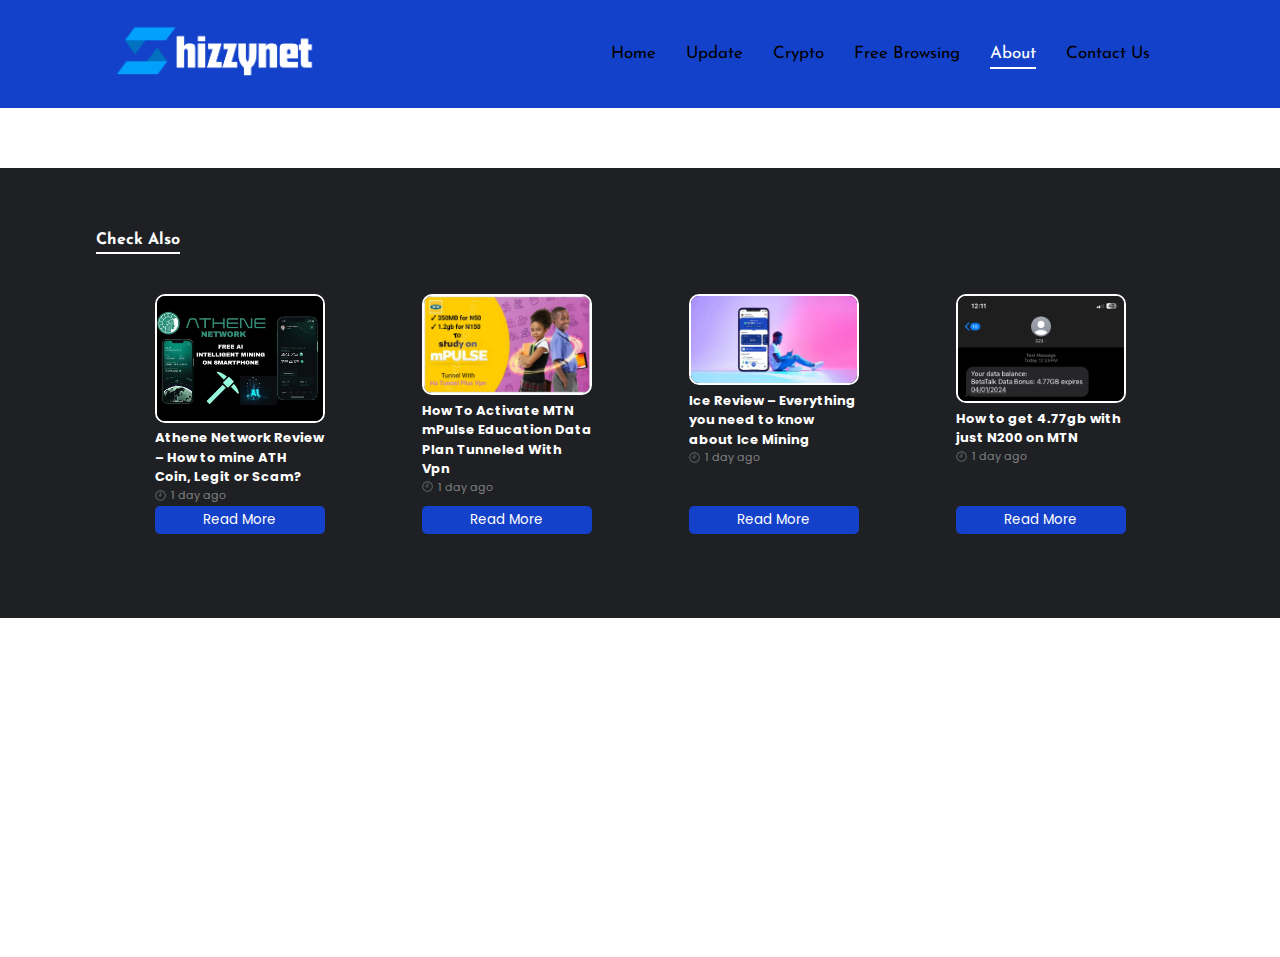
==== commit 23eecfe2: "updt" ====
--- a/screens/about.html
+++ b/screens/about.html
@@ -8,7 +8,7 @@
     <link rel="stylesheet" href="../styles/reset.css">
     <link rel="stylesheet" href="../styles/index.css">
     <link rel="stylesheet" href="../styles/home.css">
-    <link rel="stylesheet" href="../styles/about.css">
+    <link rel="stylesheet" href="../styles/article.css">
     <script defer src="../script.js"></script>
     <title>Shizzy Blog</title>
 </head>
@@ -98,12 +98,9 @@
                 <main>
                   <div class="boxes">
                   </div>
-                  <div class="side">
+                  <!-- <div class="side">
                     <div class="recent-box">
                       <nav>
-                        <!-- {/* <p><a>Recent</a></p>
-                          <p><a>Popular</a></p>
-                          <p><a>Comments</a></p> */} -->
                         <ul>
                           <li>
                             <a class="black">Recent</a>
@@ -111,9 +108,6 @@
                           <li>
                             <a>Popular</a>
                           </li>
-                          <!-- {/* <li>
-                            <a>Comments</a>
-                          </li> */} -->
                         </ul>
                       </nav>
                       <div>
@@ -230,37 +224,21 @@
                               <img src="../assets/first.webp"/>
                               <h1><a href="./article.html">Athene Network Review – How to mine ATH Coin, Legit or Scam?</a></h1>
                               
-                              <!-- {/* <div class="modified-foot">
-                                <img src="../assets/time.png" />
-                                <p>1 day ago</p>
-                              </div> */} -->
                           </section>
                           <section>
                               <img src="../assets/mtn.webp"/>
                               <h1><a href="./article.html">How To Activate MTN mPulse Education Data Plan Tunneled With Vpn</a></h1>
                               
-                              <!-- {/* <div class="modified-foot">
-                                <img src="../assets/time.png" />
-                                <p>1 day ago</p>
-                              </div> */} -->
                           </section>
                           <section>
                               <img src="../assets/second.webp"/>
                               <h1><a href="./article.html">Ice Review – Everything you need to know about Ice Mining</a></h1>
                               
-                              <!-- {/* <div class="modified-foot">
-                                <img src="../assets/time.png" />
-                                <p>1 day ago</p>
-                              </div> */} -->
                           </section>
                           <section>
                               <img src="../assets/fourth.webp"/>
                               <h1><a href="./article.html">How to get 4.77gb with just N200 on MTN</a></h1>
                               
-                              <!-- {/* <div class="modified-foot">
-                                <img src="../assets/time.png" />
-                                <p>1 day ago</p>
-                              </div> */} -->
                           </section>
                       </div>
                     </div>
@@ -402,12 +380,12 @@
                         </section>
                       </div>
                     </div>
-                  </div>
+                  </div> -->
                 </main>
           
                 <footer>
                       <div class="footer-box">
-                        <div class="footer-recent">
+                        <!-- <div class="footer-recent">
                           <nav>
                             <ul>
                               <li>
@@ -527,7 +505,7 @@
                               </div>
                             </section>
                           </div>
-                        </div>
+                        </div> -->
               
                         <div class="footer-modified">
                           <nav>
@@ -541,7 +519,8 @@
                                   <div class="modified-foot">
                                     <img src="../assets/time.png" />
                                     <p>1 day ago</p>
-                                  </div> 
+                                  </div>
+                                  <a href="./article.html"><button>Read More</button></a> 
                               </section>
                               <section>
                                   <img src="../assets/mtn.webp"/>
@@ -551,6 +530,7 @@
                                     <img src="../assets/time.png" />
                                     <p>1 day ago</p>
                                   </div> 
+                                  <a href="./article.html"><button>Read More</button></a>
                               </section>
                               <section>
                                   <img src="../assets/second.webp"/>
@@ -560,6 +540,7 @@
                                     <img src="../assets/time.png" />
                                     <p>1 day ago</p>
                                   </div>
+                                  <a href="./article.html"><button>Read More</button></a>
                               </section>
                               <section>
                                   <img src="../assets/fourth.webp"/>
@@ -569,6 +550,7 @@
                                     <img src="../assets/time.png" />
                                     <p>1 day ago</p>
                                   </div>
+                                  <a href="./article.html"><button>Read More</button></a>
                               </section>
                           </div>
                         </div>
--- a/styles/index.css
+++ b/styles/index.css
@@ -59,7 +59,7 @@
     justify-content: space-between;
     align-items: center;
     width: 100%;
-    padding: 2% 10%;
+    padding: 2% 9%;
     box-sizing: border-box;
     margin: 0 auto;
 }
@@ -166,4 +166,4 @@
 
 #hamburger ul li {
     margin: 20px 0;
-}+}
--- a/styles/home.css
+++ b/styles/home.css
@@ -26,29 +26,30 @@
 .home main .boxes {
     background-color: transparent;
     color: black;
-    border-radius: 20px;
     margin: 0 auto;
     height: fit-content;
-    width: 800px;
+    width: 100%;
+    margin-bottom: 30px;
 }
 
 .home main .side {
-    width: 325px;
-    margin: 0 auto;
+    width: 100%;
+    margin: 0 auto;
+    box-sizing: border-box;
     height: fit-content;
 }
 
 .home main .boxes img{
     width: 100%;
-    border-radius: 20px;
+    border-radius: 10px;
     display: block;
     align-items: center;
 }
 
 .home main .boxes>section {
     display: flex;
-    margin: 10px;
-    border: 2px solid rgb(1, 36, 139);
+    margin: 10px auto;
+    border: 1px solid rgb(1, 36, 139);
     padding: 5px 10px;
     border-radius: 10px;
 }
@@ -58,8 +59,10 @@
     align-items: center;
     margin: 0px 25px 5px 5px;
     justify-content: center;
-    height: 100%;
-}
+    border: 2px solid rgb(1, 36, 139);
+    border-radius: 12px;
+}
+
 
 .home main .boxes>section .info {
     display: flex;
@@ -147,7 +150,7 @@
 }
 
 h2 {
-    list-style-type: disc;
+    width: 100%;
 }
 
 .side nav ul li {
@@ -164,18 +167,18 @@
 .side .recent h2 {
     font-weight: 700;
     font-family: "Poppins", sans-serif;
-    font-size: 10px;
-    width: 150px;
+    font-size: 20px;
+    width: 100%;
 }
 
 .recent-image {
-    width: 100%;
+    width: 400px;
     margin-right: 20px;
 }
 
 .recent-image img {
     width: 100%;
-    border-radius: 15px;
+    border-radius: 7px;
     align-items: center;
 }
 
@@ -229,7 +232,7 @@
 .modified-box div img {
     width: 90%;
     margin: 0 auto;
-    border-radius: 10px;
+    border-radius: 7px;
 }
 
 .modified-box div section h1 {
@@ -372,6 +375,30 @@
     margin-right: 2px;
 }
 
+.footer-box .footer-modified {
+    width: 100%;
+}
+
+.footer-box .footer-modified button {
+    background-color: rgb(20, 65, 201);
+    border: none;
+    padding: 4px 20px;
+    color: #fff;
+    font-family: "Poppins", sans-serif;
+    box-sizing: border-box;
+    border-radius: 5px;
+    width: 100%;
+    transition: 300ms;
+    margin: 10px auto;
+    bottom: 0;
+    position: absolute;
+    cursor: pointer;
+}
+
+.footer-box .footer-modified button:hover {
+    background-color: rgb(1, 35, 139);
+}
+
 .footer-box .footer-modified nav {
     padding: 20px 0;
     box-sizing: border-box;
@@ -398,10 +425,13 @@
     box-sizing: border-box;
     margin: 10px auto;
     width: 170px;
+    height: 250px;
+    position: relative;
 }
 
 .footer-box .footer-modified div section>img {
     width: 100%;
+    box-sizing: border-box;
     border-radius: 10px;
     border: 2px solid #fff;
 }
@@ -452,23 +482,43 @@
         margin-top: 30px;
         width: 100%;
     }
-}
-
-@media (width:1300px) {
-    .home main .boxes {
+    .side .recent {
+        border: 1px solid rgb(1, 36, 139);
+        border-radius: 10px;
+        margin: 5px auto;
+    }
+    .side nav {
+    border: 1px solid rgb(1, 35, 139);
+    border-radius: 10px 10px 0 0;
+    padding: 10px;
+}
+    .side .recent-box {
+    border: none;
+}
+}
+
+@media (max-width:1300px) {
+    /* .home main .boxes {
         margin: 0 auto;
     }
     .home main .side {
         width: 100%;
         margin: 50px 0px 0px 20px;
         align-items: center;
+    } */
+    .recent-image {
+        width: 500px;
+    }
+    .recent-image img {
+        width: 400px;
+    }
+    .side .recent {
+    display: block;
     }
     .side .recent h2 {
         width: 400px;
         font-size: 20px;
     }
-}
-@media (max-width:1300px) {
     .footer-box>div {
         margin: 10px auto;
         width: 90%;
--- a/styles/article.css
+++ b/styles/article.css
@@ -0,0 +1,62 @@
+.article {
+    box-sizing: border-box;
+    border: 1px solid rgb(1, 36, 139);
+    padding: 5px 10px;
+    border-radius: 10px;
+    margin-bottom: 30px;
+}
+
+.home main .boxes .article nav img{
+    width: 90%;
+    margin: 0 auto;
+    border-radius: 10px;
+    border: 3px solid rgb(20 65 201);
+}
+
+.article article h1 {
+    font-size: 30px;
+    font-family: "Josefin Sans", sans-serif;
+    text-align: center;
+    font-weight: bold;
+}
+
+.article article p {
+    font-size: 16px;
+    line-height: 25px;
+    text-align: justify;
+    font-weight: lighter;
+}
+
+.article footer {
+    background-color: inherit;
+    display: flex;
+    justify-content: space-between;
+    width: 100%;
+    box-sizing: border-box;
+    padding: 20px 10px;
+}
+
+.article footer button {
+    background-color: rgb(20 65 201);
+    border: none;
+    box-shadow: 5px 5px;
+    padding: 10px;
+    transition: 400ms;
+    border-radius: 5px;
+}
+
+.article footer button:hover {
+    box-shadow: 2px 2px;
+    cursor: pointer;
+}
+
+.main .home footer img {
+    width: 25px;
+    border-radius: 0;
+}
+
+@media (max-width: 700px) {
+    .home main .boxes .article nav img{
+        height: auto;
+    }
+}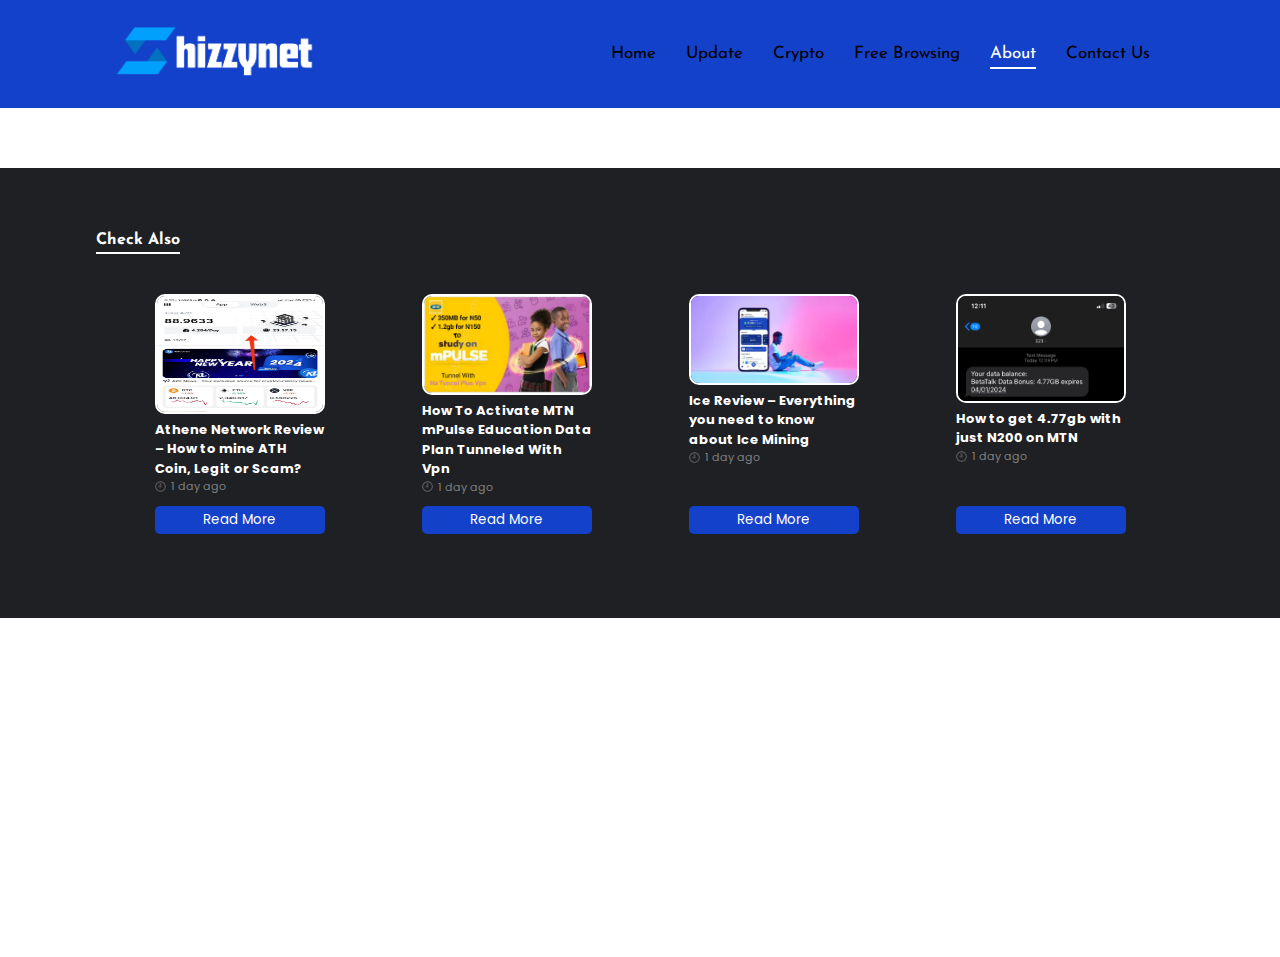
==== commit ef9a9611: "updt" ====
--- a/screens/about.html
+++ b/screens/about.html
@@ -513,7 +513,7 @@
                           </nav>
                           <div>
                               <section>
-                                  <img src="../assets/first.webp"/>
+                                  <img src="../assets/test.jpeg"/>
                                   <h1><a href="./article.html">Athene Network Review – How to mine ATH Coin, Legit or Scam?</a></h1>
                                   
                                   <div class="modified-foot">
--- a/styles/home.css
+++ b/styles/home.css
@@ -41,9 +41,10 @@
 
 .home main .boxes img{
     width: 100%;
-    border-radius: 10px;
+    border-radius: 7px;
     display: block;
     align-items: center;
+    box-sizing: border-box;
 }
 
 .home main .boxes>section {
@@ -51,18 +52,26 @@
     margin: 10px auto;
     border: 1px solid rgb(1, 36, 139);
     padding: 5px 10px;
-    border-radius: 10px;
+    border-radius: 5px;
 }
 
 .home main .boxes>section .box-image {
-    width: 400px;
+    max-width: 237px;
+    width: 100%;
+    max-height: 181px;
     align-items: center;
     margin: 0px 25px 5px 5px;
     justify-content: center;
-    border: 2px solid rgb(1, 36, 139);
-    border-radius: 12px;
-}
-
+}
+
+.home main .boxes>section .box-image img {
+    border: 2px solid rgb(1, 63, 139);
+    height: 100%;
+}
+
+.home main .boxes>section div {
+    width: 100%;
+}
 
 .home main .boxes>section .info {
     display: flex;
@@ -418,6 +427,7 @@
     border-radius: 10px 10px;
     padding: 0 10px;
     display: flex;
+    position: relative;
     flex-wrap: wrap;
 }
 
@@ -431,6 +441,7 @@
 
 .footer-box .footer-modified div section>img {
     width: 100%;
+    max-height: 120px;
     box-sizing: border-box;
     border-radius: 10px;
     border: 2px solid #fff;
@@ -475,9 +486,11 @@
     }
     .home main .boxes>section .box-image {
         margin: 10px auto;
-        width: fit-content;
         display: block;
-    }
+        max-width: 100%;
+        height: 181px;
+    }
+    
     .home main .side {
         margin-top: 30px;
         width: 100%;
@@ -494,6 +507,12 @@
 }
     .side .recent-box {
     border: none;
+}.footer-box .footer-modified div section>img {
+    width: 100%;
+    max-height: 120px;
+    box-sizing: border-box;
+    border-radius: 10px;
+    border: 2px solid #fff;
 }
 }
 
--- a/styles/article.css
+++ b/styles/article.css
@@ -4,13 +4,16 @@
     padding: 5px 10px;
     border-radius: 10px;
     margin-bottom: 30px;
+    width: 80%;
+    margin: 0 auto;
 }
 
 .home main .boxes .article nav img{
-    width: 90%;
+    max-width: 70%;
     margin: 0 auto;
+    max-height: 70vh;
     border-radius: 10px;
-    border: 3px solid rgb(20 65 201);
+    border: 2px solid rgb(20 65 201);
 }
 
 .article article h1 {
@@ -23,8 +26,8 @@
 .article article p {
     font-size: 16px;
     line-height: 25px;
-    text-align: justify;
     font-weight: lighter;
+    transition: 400ms;
 }
 
 .article footer {
@@ -53,10 +56,12 @@
 .main .home footer img {
     width: 25px;
     border-radius: 0;
+    overflow: hidden;
 }
 
 @media (max-width: 700px) {
-    .home main .boxes .article nav img{
-        height: auto;
+    .article {
+        width: 100%;
+        border: none;
     }
 }